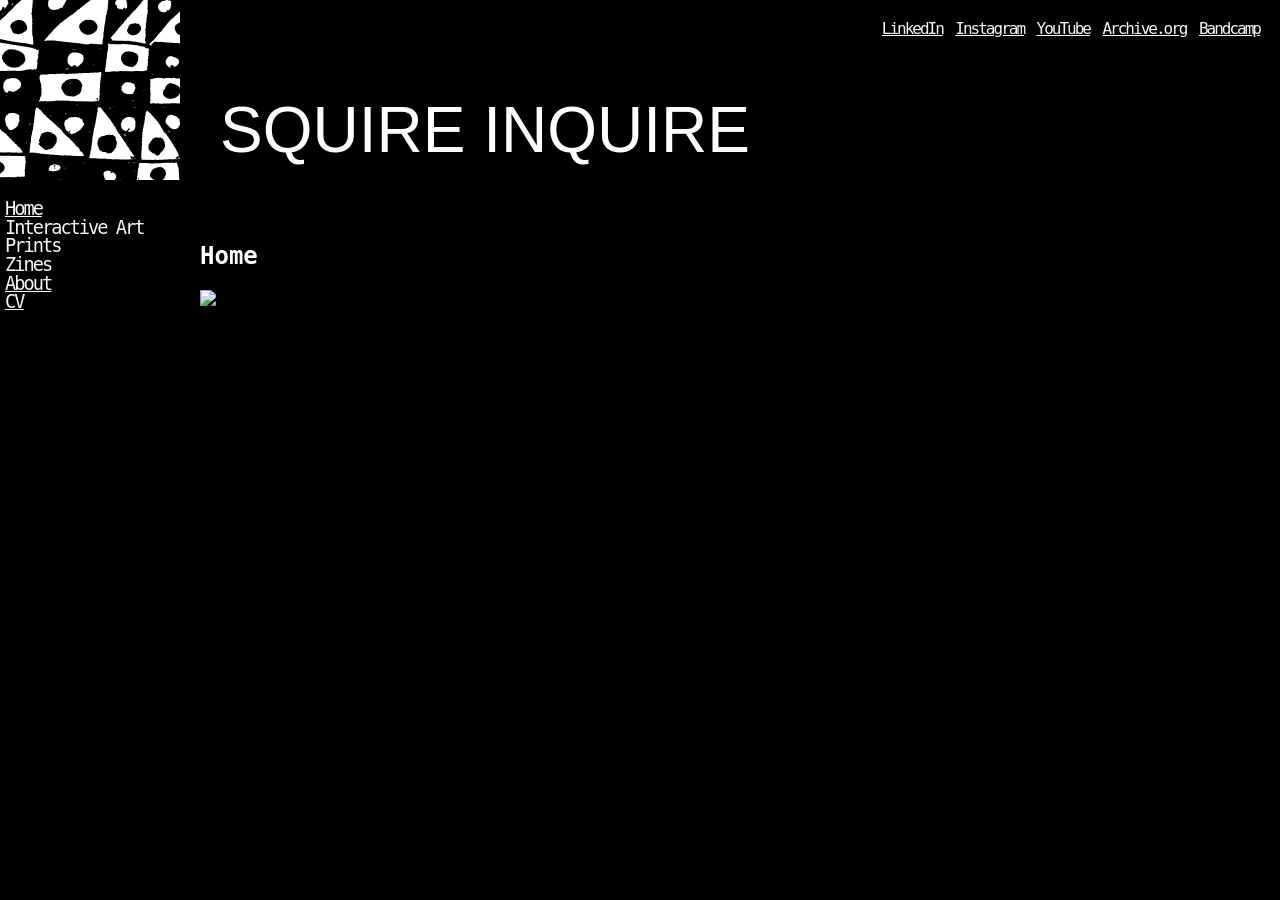
==== index.html @ 6c7ec360 "new file:   .vscode/settings.json 	new file:   images/CV_Barth_april2026.pdf 	new file:   images/har" ====
<!DOCTYPE html>
<html lang="en">
    <head>
        <meta charset="utf-8">
        <meta name="viewport" content="width=device-width, initial-scale=1.0">
        <link href="styles.css" rel="stylesheet">
        <title>SQIN - Home</title>
        <!-- font -->
       <link rel="stylesheet" href="https://use.typekit.net/bnk0vlh.css">
        
    </head>

    <body>
<!--------------SIDE NAVIGATION------------------------>
                <aside class="sidebar">
                    <ul class="site-nav">
            <!--HOME-->
                        <li class="list-h0">
                            <a href="index.html" class="list-h1">Home</a>
                        </li>
            <!--INTERACTIVE ART-->
                        <li class="list-h1">
                            <a href="interactive-art.html" class="list-h1">Interactive Art </a>
                            <ul class="dropdown">
                                <li class="list-h2"> 
                                    <a href="orbit.html" class="list-h2">Orbit</a> 
                                </li> 

                                <li class="list-h2"> 
                                    <a href="sound-jars.html" class="list-h2">Sound Jars</a> 
                                </li> 

                                <li class="list-h2"> 
                                    <a href="connectre-concrete.html" class="list-h2">Connectre Concrete</a> 
                                </li> 

                                <li class="list-h2"> 
                                    <a href="drum-machine.html" class="list-h2">Drum Machine</a> 
                                </li> 

                                <li class="list-h2"> 
                                    <a href="the-love-machine.html" class="list-h2">The Love Machine</a> 
                                </li> 
                            </ul>
                        </li>
            <!--PRINTS-->
                        <li class="list-h1">
                            <a href="prints.html" class="list-h1">Prints</a>
                            <ul class="dropdown">
                                <li class="list-h2"> 
                                    <a href="combo-venezia.html" class="list-h2">Combo Venezia</a> 
                                </li> 

                                <li class="list-h2"> 
                                    <a href="gator.html" class="list-h2">Gator</a> 
                                </li> 

                                <li class="list-h2"> 
                                    <a href="looking-for-a-sound.html" class="list-h2">Looking For A Sound</a> 
                                </li> 

                                <li class="list-h2"> 
                                    <a href="meditation-visions.html" class="list-h2">MEDITATION VISIONS</a> 
                                </li>

                                <li class="list-h2"> 
                                    <a href="pecking-order.html" class="list-h2">Pecking Order</a> 
                                </li> 

                                <li class="list-h2"> 
                                    <a href="plant-power-green.html" class="list-h2">Plant Power (Green)</a> 
                                </li> 

                                <li class="list-h2"> 
                                    <a href="plant-power-purple.html" class="list-h2">Plant Power (Purple)</a> 
                                </li> 

                                <li class="list-h2">
                                    <a href="portrait-of-a-man-senior-photo.html" class="list-h2">Portrait of a Man (Senior Photo)</a> 
                                </li>

                                <li class="list-h2"> 
                                    <a href="senior-photo-ii-boundless.html" class="list-h2">Senior Photo II (Boundless)</a> 
                                </li> 

                                <li class="list-h2"> 
                                    <a href="squire-inquire-broadside.html" class="list-h2">Squire Inquire Broadside</a> 
                                </li> 

                                <li class="list-h2"> 
                                    <a href="squire-inquire-issue-4-cover.html" class="list-h2">Squire Inquire Issue 4 Cover</a> 
                                </li> 

                                <li class="list-h2"> 
                                    <a href="the-cave.html" class="list-h2">The Cave</a> 
                                </li> 

                                <li class="list-h2"> 
                                    <a href="univers.html" class="list-h2">Univers</a> 
                                </li> 

                                <li class="list-h2"> 
                                    <a href="what-happens-to-a-heart.html" class="list-h2">What Happens to a Heart</a> 
                                </li> 

                                <li class="list-h2"> 
                                    <a href="work-with-me.html" class="list-h2">Work With Me</a> 
                                </li> 
                            </ul>
                        </li>
            <!--ZINES-->
                        <li class="list-h1">
                            <a href="zines.html" class="list-h1">Zines</a>
                            <ul class="dropdown">
                                <li class="list-h2"> 
                                    <a href="squire-inquire-issue-1.html" class="list-h2">Squire Inquire Issue #1</a> 
                                </li> 

                                <li class="list-h2"> 
                                    <a href="squire-inquire-issue-2.html" class="list-h2">Squire Inquire Issue #2</a> 
                                </li> 

                                <li class="list-h2"> 
                                    <a href="squire-inquire-issue-3.html" class="list-h2">Squire Inquire Issue #3</a> 
                                </li> 

                                <li class="list-h2"> 
                                    <a href="squire-inquire-issue-4.html" class="list-h2">Squire Inquire Issue #4</a> 
                                </li> 

                                <li class="list-h2"> 
                                    <a href="squire-inquire-issue-5.html" class="list-h2">Squire Inquire Issue #5</a> 
                                </li> 

                                <li class="list-h2"> 
                                    <a href="note-to-self-to-someone-else.html" class="list-h2">Note to Self to Someone Else</a> 
                                </li> 

                                <li class="list-h2"> 
                                    <a href="uwm-for-palestine.html" class="list-h2">UWM for Palestine</a> 
                                </li> 
                            </ul>
                        </li>

            
                        
                <!--ABOUT -->
                        <li class="list-h0"> 
                            <a href="zines.html" class="list-h1">About</a> 
                        </li> 
                <!-- CV -->
                        <li class="list-h0"> 
                            <a href="images/CV_Barth_april2026.pdf" class="list-h0">CV</a> 
                        </li>
                    </ul>
                </aside>
        
<!------------------THE "MAIN" DIV--------------------->
        <div class="div">
            <!--~~~~~~~~~HEADER~~~~~~~~~-->
            <header class="site-header">
                <!--NAVIGATION-->
                <nav>
                    <ul class="socials">
                        <li><a href="www.linkedin.com/in/emma-barth-762313236\">LinkedIn</a></li>
                        <li><a href="https://www.instagram.com/eb.art.h">Instagram</a></li>
                        <li><a href="https://www.youtube.com/@boratofficial5706">YouTube</a></li>
                        <li><a href="https://archive.org/details/@turd_jenkins">Archive.org</a></li>
                        <li><a href="https://peckingorderband.bandcamp.com/">Bandcamp</a></li>
                    </ul>
                </nav>
                <div class="title">
                    <h1>SQUIRE INQUIRE</h1>
                </div>
            </header>

            <!--~~~~~~~~MAIN~~~~~~~~~-->            
            <main class="flex-container">
                <!--ARTICLE-->                
                <article class="article">
                    <h2> Home </h2>
                    <img src="images/harry-larry-pro.jpg" height="auto" width="">
                </article>
            </main>

            <!-- FOOTER
            <footer class="footer">
                <ul>
                    <li><a href="https://facebook.com">facebook</a></li>
                    <li><a href="https://instagram.com">instagram</a></li>
                    <li><a href="https://twitter.com">twitter</a></li>
                </ul>
            </footer> -->
        </div>

    </body>
</html>
---- styles.css ----
/* ------- MAIN and DIV ----------- */

html{ 
    background-color: black;
    font-family: monospace, system-ui;
    color: white;
}

body {
    margin: 0;
    background-image: url(images/pattern-square.png);
    background-repeat: no-repeat;
    min-width: 620px;
}


p, li {
    font-size: 12pt;
    line-height: 12pt;
    letter-spacing: -2px;
}

h1 {
    color: white;
    font-family: "amador", sans-serif;
    font-weight: 400;
    font-style: normal;
    font-size: 48pt;
    margin: 40px 0px 25px 40px;
    padding: 0;
}

/*~~~~~~~~~~~~~~~~~~~~~~~~~~~~~~~~~*/

.div {
    padding-left: 180px;

}

/* ------- HEADER STYLES ----------- */

.site-header {
    background-color: rgb(0, 0, 0);
    padding: 5px 0px 10px 0px;
}

.title {
    display: flex;
    padding: 0px
}

.socials {
    display: flex;
    min-width: 380px;
    justify-content: flex-end;
    gap: 12.5px;
    
    padding-right: 20px;
    list-style: none;

    top: 50px;
    right: 70px;

}

.flex-container {
  display: flex;
  width: 100%; /* Spans the window width */
}

.flex-container img {
  width: 100%;     /* Scales to container width */
  height: auto;    /* Keeps aspect ratio */
  min-width: 0;    /* Allows shrinking in flex context */
  object-fit: cover; /* Optional: fits image without distortion */
}

/* ------- SIDE MENU STYLES ----------- */

/* aside */
aside {
    height: 1000px
}

.sidebar {
    background-color: black;
    width: 180px;
    height: 1000px;
    padding: 20px 0 20px 5px;
    position: fixed;
    top: 180px;
    left: 0px;
   
}

/*ul*/
.site-nav {
    list-style-type: none;
     margin: 0px;
     padding:0;
}

/* ul */
.dropdown {
    list-style-type: none;
    position: relative;
    display: none; 
    padding: 0px;
} 

/*li*/
.list-h1 {
    font-size: 14pt;
    display: block;
    text-decoration: none;
         line-height: 14pt;

}

.list-h1:hover .dropdown{
    display: block;
    position: relative;
    transition: all;
}

.list-h0:hover a {
    color: magenta;
}

.list-h2 {
    font-size: 10pt;
    text-decoration: dotted;
}

.list-h2:link {
    text-decoration: dotted;
}

.list-h0{
font-size: 14pt;
 text-decoration: underline;
     line-height: 14pt;
}

/* ------- MAIN STYLES ----------- */

.article {
    background-color:black;
    flex-grow: 1 100%;
    
    padding: 20px;
}


/* ------- FOOTER STYLES ----------- */

.footer {
    background-image: url("images/pattern-rectangle.png");
    background-color: #cccccc;
    padding-left: 20px;
    padding-top: 10px;
    padding-bottom: 10px;
}

/* ------- LINK STYLES ----------- */

a:link { 
    color: whitesmoke; 
}

a:visited {
    color: white; 
}

a:hover { 
    color: yellow; 
}

a:active {
    color: magenta;
}

/* ------- MORE STYLES ----------- */
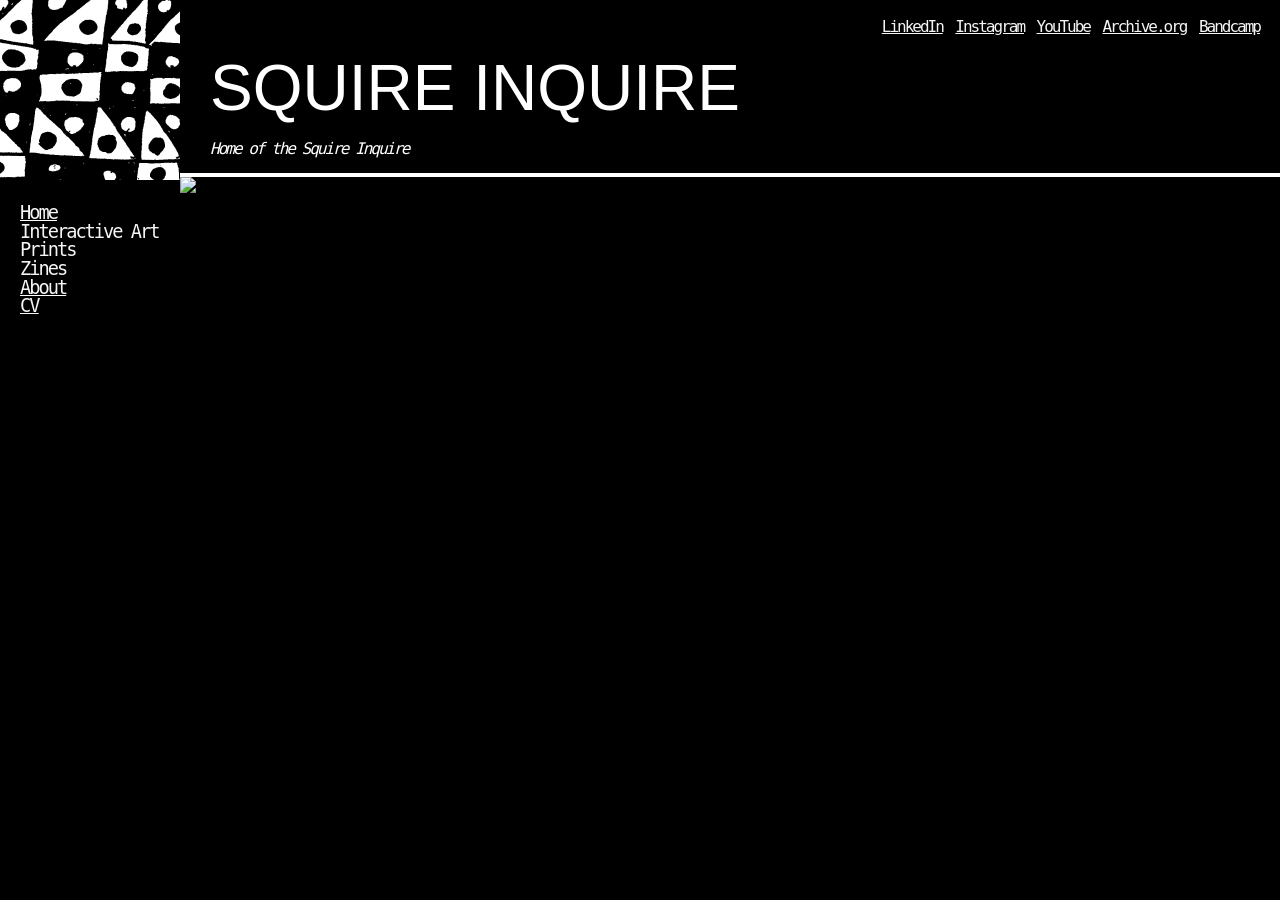
==== commit 617ef0d0: "Please enter the commit message for your changes. Lines starting  with '' will be ignored, and an em" ====
--- a/index.html
+++ b/index.html
@@ -4,7 +4,7 @@
         <meta charset="utf-8">
         <meta name="viewport" content="width=device-width, initial-scale=1.0">
         <link href="styles.css" rel="stylesheet">
-        <title>SQIN - Home</title>
+        <title>SQIN | Home</title>
         <!-- font -->
        <link rel="stylesheet" href="https://use.typekit.net/bnk0vlh.css">
         
@@ -13,6 +13,7 @@
     <body>
 <!--------------SIDE NAVIGATION------------------------>
                 <aside class="sidebar">
+                    <img src="images/general/pattern-square.png" alt="pattern-square">
                     <ul class="site-nav">
             <!--HOME-->
                         <li class="list-h0">
@@ -23,23 +24,23 @@
                             <a href="interactive-art.html" class="list-h1">Interactive Art </a>
                             <ul class="dropdown">
                                 <li class="list-h2"> 
-                                    <a href="orbit.html" class="list-h2">Orbit</a> 
+                                    <a href="interactive/orbit.html" class="list-h2">Orbit</a> 
                                 </li> 
 
                                 <li class="list-h2"> 
-                                    <a href="sound-jars.html" class="list-h2">Sound Jars</a> 
+                                    <a href="interactive/sound-jars.html" class="list-h2">Sound Jars</a> 
                                 </li> 
 
                                 <li class="list-h2"> 
-                                    <a href="connectre-concrete.html" class="list-h2">Connectre Concrete</a> 
+                                    <a href="interactive/connectere-concrete.html" class="list-h2">Connectere Concrete</a> 
                                 </li> 
 
                                 <li class="list-h2"> 
-                                    <a href="drum-machine.html" class="list-h2">Drum Machine</a> 
+                                    <a href="interactive/drum-machine.html" class="list-h2">Drum Machine</a> 
                                 </li> 
 
                                 <li class="list-h2"> 
-                                    <a href="the-love-machine.html" class="list-h2">The Love Machine</a> 
+                                    <a href="interactive/the-love-machine.html" class="list-h2">The Love Machine</a> 
                                 </li> 
                             </ul>
                         </li>
@@ -48,63 +49,63 @@
                             <a href="prints.html" class="list-h1">Prints</a>
                             <ul class="dropdown">
                                 <li class="list-h2"> 
-                                    <a href="combo-venezia.html" class="list-h2">Combo Venezia</a> 
+                                    <a href="prints/combo-venezia.html" class="list-h2">Combo Venezia</a> 
                                 </li> 
 
                                 <li class="list-h2"> 
-                                    <a href="gator.html" class="list-h2">Gator</a> 
+                                    <a href="prints/gator.html" class="list-h2">Gator</a> 
                                 </li> 
 
                                 <li class="list-h2"> 
-                                    <a href="looking-for-a-sound.html" class="list-h2">Looking For A Sound</a> 
+                                    <a href="prints/looking-for-a-sound.html" class="list-h2">Looking For A Sound</a> 
                                 </li> 
 
                                 <li class="list-h2"> 
-                                    <a href="meditation-visions.html" class="list-h2">MEDITATION VISIONS</a> 
+                                    <a href="prints/meditation-visions.html" class="list-h2">MEDITATION VISIONS</a> 
                                 </li>
 
                                 <li class="list-h2"> 
-                                    <a href="pecking-order.html" class="list-h2">Pecking Order</a> 
+                                    <a href="prints/pecking-order.html" class="list-h2">Pecking Order</a> 
                                 </li> 
 
                                 <li class="list-h2"> 
-                                    <a href="plant-power-green.html" class="list-h2">Plant Power (Green)</a> 
+                                    <a href="prints/plant-power-green.html" class="list-h2">Plant Power (Green)</a> 
                                 </li> 
 
                                 <li class="list-h2"> 
-                                    <a href="plant-power-purple.html" class="list-h2">Plant Power (Purple)</a> 
+                                    <a href="prints/plant-power-purple.html" class="list-h2">Plant Power (Purple)</a> 
                                 </li> 
 
                                 <li class="list-h2">
-                                    <a href="portrait-of-a-man-senior-photo.html" class="list-h2">Portrait of a Man (Senior Photo)</a> 
+                                    <a href="prints/portrait-of-a-man-senior-photo.html" class="list-h2">Portrait of a Man (Senior Photo)</a> 
                                 </li>
 
                                 <li class="list-h2"> 
-                                    <a href="senior-photo-ii-boundless.html" class="list-h2">Senior Photo II (Boundless)</a> 
+                                    <a href="prints/senior-photo-ii-boundless.html" class="list-h2">Senior Photo II (Boundless)</a> 
                                 </li> 
 
                                 <li class="list-h2"> 
-                                    <a href="squire-inquire-broadside.html" class="list-h2">Squire Inquire Broadside</a> 
+                                    <a href="prints/squire-inquire-broadside.html" class="list-h2">Squire Inquire Broadside</a> 
                                 </li> 
 
                                 <li class="list-h2"> 
-                                    <a href="squire-inquire-issue-4-cover.html" class="list-h2">Squire Inquire Issue 4 Cover</a> 
+                                    <a href="prints/squire-inquire-issue-4-cover.html" class="list-h2">Squire Inquire Issue 4 Cover</a> 
                                 </li> 
 
                                 <li class="list-h2"> 
-                                    <a href="the-cave.html" class="list-h2">The Cave</a> 
+                                    <a href="prints/the-cave.html" class="list-h2">The Cave</a> 
                                 </li> 
 
                                 <li class="list-h2"> 
-                                    <a href="univers.html" class="list-h2">Univers</a> 
+                                    <a href="prints/univers.html" class="list-h2">Univers</a> 
                                 </li> 
 
                                 <li class="list-h2"> 
-                                    <a href="what-happens-to-a-heart.html" class="list-h2">What Happens to a Heart</a> 
+                                    <a href="prints/what-happens-to-a-heart.html" class="list-h2">What Happens to a Heart</a> 
                                 </li> 
 
                                 <li class="list-h2"> 
-                                    <a href="work-with-me.html" class="list-h2">Work With Me</a> 
+                                    <a href="prints/work-with-me.html" class="list-h2">Work With Me</a> 
                                 </li> 
                             </ul>
                         </li>
@@ -113,44 +114,42 @@
                             <a href="zines.html" class="list-h1">Zines</a>
                             <ul class="dropdown">
                                 <li class="list-h2"> 
-                                    <a href="squire-inquire-issue-1.html" class="list-h2">Squire Inquire Issue #1</a> 
+                                    <a href="zines/squire-inquire-issue-1.html" class="list-h2">Squire Inquire Issue #1</a> 
                                 </li> 
 
                                 <li class="list-h2"> 
-                                    <a href="squire-inquire-issue-2.html" class="list-h2">Squire Inquire Issue #2</a> 
+                                    <a href="zines/squire-inquire-issue-2.html" class="list-h2">Squire Inquire Issue #2</a> 
                                 </li> 
 
                                 <li class="list-h2"> 
-                                    <a href="squire-inquire-issue-3.html" class="list-h2">Squire Inquire Issue #3</a> 
+                                    <a href="zines/squire-inquire-issue-3.html" class="list-h2">Squire Inquire Issue #3</a> 
                                 </li> 
 
                                 <li class="list-h2"> 
-                                    <a href="squire-inquire-issue-4.html" class="list-h2">Squire Inquire Issue #4</a> 
+                                    <a href="zines/squire-inquire-issue-4.html" class="list-h2">Squire Inquire Issue #4</a> 
                                 </li> 
 
                                 <li class="list-h2"> 
-                                    <a href="squire-inquire-issue-5.html" class="list-h2">Squire Inquire Issue #5</a> 
+                                    <a href="zines/squire-inquire-issue-5.html" class="list-h2">Squire Inquire Issue #5</a> 
                                 </li> 
 
                                 <li class="list-h2"> 
-                                    <a href="note-to-self-to-someone-else.html" class="list-h2">Note to Self to Someone Else</a> 
+                                    <a href="zines/note-to-self-to-someone-else.html" class="list-h2">Note to Self to Someone Else</a> 
                                 </li> 
 
                                 <li class="list-h2"> 
-                                    <a href="uwm-for-palestine.html" class="list-h2">UWM for Palestine</a> 
+                                    <a href="zines/uwm-for-palestine.html" class="list-h2">UWM for Palestine</a> 
                                 </li> 
                             </ul>
                         </li>
-
-            
                         
                 <!--ABOUT -->
                         <li class="list-h0"> 
-                            <a href="zines.html" class="list-h1">About</a> 
+                            <a href="about.html" class="list-h1">About</a> 
                         </li> 
                 <!-- CV -->
                         <li class="list-h0"> 
-                            <a href="images/CV_Barth_april2026.pdf" class="list-h0">CV</a> 
+                            <a href="images/general/CV_Barth_april2026.pdf" class="list-h0">CV</a> 
                         </li>
                     </ul>
                 </aside>
@@ -171,16 +170,16 @@
                 </nav>
                 <div class="title">
                     <h1>SQUIRE INQUIRE</h1>
+                    <p><em>Home of the Squire Inquire</em></p>
                 </div>
             </header>
 
-            <!--~~~~~~~~MAIN~~~~~~~~~-->            
+            <!--~~~~~~~~MAIN~~~~~~~~~-->      
+
             <main class="flex-container">
                 <!--ARTICLE-->                
-                <article class="article">
-                    <h2> Home </h2>
-                    <img src="images/harry-larry-pro.jpg" height="auto" width="">
-                </article>
+                    <!-- <h2> Home </h2> -->
+                    <img class="hero-image" src="images/general/harry-larry-pro.jpg" height="auto" width="">
             </main>
 
             <!-- FOOTER
--- a/styles.css
+++ b/styles.css
@@ -26,8 +26,100 @@
     font-weight: 400;
     font-style: normal;
     font-size: 48pt;
-    margin: 40px 0px 25px 40px;
+    margin: 0;
     padding: 0;
+}
+
+h2 {
+    color: white;
+    font-family: monospace;
+    font-style: bold;
+    font-size: 24px;
+    margin: 0;
+    padding: 26px 34px 6px 59px;
+}
+
+h3 {
+    color: white;
+    font-family: monospace;
+    font-style: bold;
+    font-size: 16px;
+    margin: 0px;
+}
+
+/* ------- SIDE MENU STYLES ----------- */
+
+/* aside */
+aside {
+    height: 1000px;
+    margin: 0;
+    padding: 0;
+
+}
+
+aside img{
+    height: 180px;
+    width: 180px;
+    padding: 0;
+    margin: 0;
+    border: 0;
+}
+
+.sidebar {
+    background-color: black;
+    width: 180px;
+    height: 1000px;
+    position: fixed;
+    top: 0px;
+    left: 0px;
+   
+}
+
+/*ul*/
+.site-nav {
+    list-style-type: none;
+     margin: 0px;
+     padding-left: 20px;
+     padding-top: 20px;
+}
+
+/* ul */
+.dropdown {
+    list-style-type: none;
+    position: relative;
+    display: none; 
+    padding: 0px;
+} 
+
+/*li*/
+.list-h1 {
+    font-size: 14pt;
+    display: block;
+    text-decoration: none;
+         line-height: 14pt;
+
+}
+
+.list-h1:hover .dropdown{
+    display: block;
+    position: relative;
+    transition: all;
+}
+
+
+.list-h2 {
+    font-size: 10pt;
+    text-decoration: dotted;
+}
+
+.list-h2:link {
+    text-decoration: dotted;
+}
+
+.list-h0{
+font-size: 14pt;
+ text-decoration: underline;
+     line-height: 14pt;
 }
 
 /*~~~~~~~~~~~~~~~~~~~~~~~~~~~~~~~~~*/
@@ -41,12 +133,17 @@
 
 .site-header {
     background-color: rgb(0, 0, 0);
-    padding: 5px 0px 10px 0px;
+    padding: 3px 0px 0px 30px;
+    border-bottom:4px solid #ffffff ;
 }
 
 .title {
     display: flex;
-    padding: 0px
+    padding: 0px;
+
+    flex-direction: column; 
+    align-items: space-around;
+    justify-content: top;
 }
 
 .socials {
@@ -63,94 +160,81 @@
 
 }
 
+/* ------- MAIN STYLES ----------- */
+
+article {
+    background-color:black;
+    flex-grow: 1 100%;
+    padding: 0px;
+    margin: 0 30px 60px 30px;
+}
+
 .flex-container {
   display: flex;
   width: 100%; /* Spans the window width */
 }
 
-.flex-container img {
-  width: 100%;     /* Scales to container width */
-  height: auto;    /* Keeps aspect ratio */
-  min-width: 0;    /* Allows shrinking in flex context */
-  object-fit: cover; /* Optional: fits image without distortion */
-}
-
-/* ------- SIDE MENU STYLES ----------- */
-
-/* aside */
-aside {
-    height: 1000px
-}
-
-.sidebar {
-    background-color: black;
-    width: 180px;
-    height: 1000px;
-    padding: 20px 0 20px 5px;
+
+.hero-image {
+    flex-grow: 1 100%;
+    width: 100%;     /* Scales to container width */
+    height: auto;    /* Keeps aspect ratio */
+    min-width: 0;    /* Allows shrinking in flex context */
+    object-fit: cover; /* Optional: fits image without distortion */
+}
+
+.headshot {
     position: fixed;
-    top: 180px;
+    top: 0px;
     left: 0px;
-   
-}
-
-/*ul*/
-.site-nav {
-    list-style-type: none;
-     margin: 0px;
-     padding:0;
-}
-
-/* ul */
-.dropdown {
-    list-style-type: none;
+}
+
+/* ~ ~ ~ grid ~ ~ ~ */
+
+.flex-grid {
+    display: grid;
+    grid-auto-rows: 1fr;
+    grid-template-columns: 1fr 1fr 1fr;
+
+}
+
+.flex-grid > * {
+    padding: 1rem;
+    margin-left: 12px;
+    margin-right: 12px;}
+
+.flex-grid > * p {
+    margin: 0px;
+    
+}
+
+/* .flex-grid > * img {
+    margin: 12px;
+    
+} */
+
+/*  Rollover image styles  */
+  .figure {
+    margin: 12px;
     position: relative;
-    display: none; 
-    padding: 0px;
-} 
-
-/*li*/
-.list-h1 {
-    font-size: 14pt;
-    display: block;
-    text-decoration: none;
-         line-height: 14pt;
-
-}
-
-.list-h1:hover .dropdown{
-    display: block;
-    position: relative;
-    transition: all;
-}
-
-.list-h0:hover a {
-    color: magenta;
-}
-
-.list-h2 {
-    font-size: 10pt;
-    text-decoration: dotted;
-}
-
-.list-h2:link {
-    text-decoration: dotted;
-}
-
-.list-h0{
-font-size: 14pt;
- text-decoration: underline;
-     line-height: 14pt;
-}
-
-/* ------- MAIN STYLES ----------- */
-
-.article {
-    background-color:black;
-    flex-grow: 1 100%;
-    
-    padding: 20px;
-}
-
+    height: 200px; /* can be omitted for a regular non-lazy image */
+    width: auto;
+    max-width: 100%;
+  }
+
+  .figure img.image-hover {
+    position: absolute;
+    top: 0;
+    right: 0;
+    left: 0;
+    bottom: 0;
+    object-fit: contain;
+    opacity: 0;
+    transition: opacity .2s;
+  }
+  .figure:hover img.image-hover {
+    opacity: 1;
+  }
 
 /* ------- FOOTER STYLES ----------- */
 
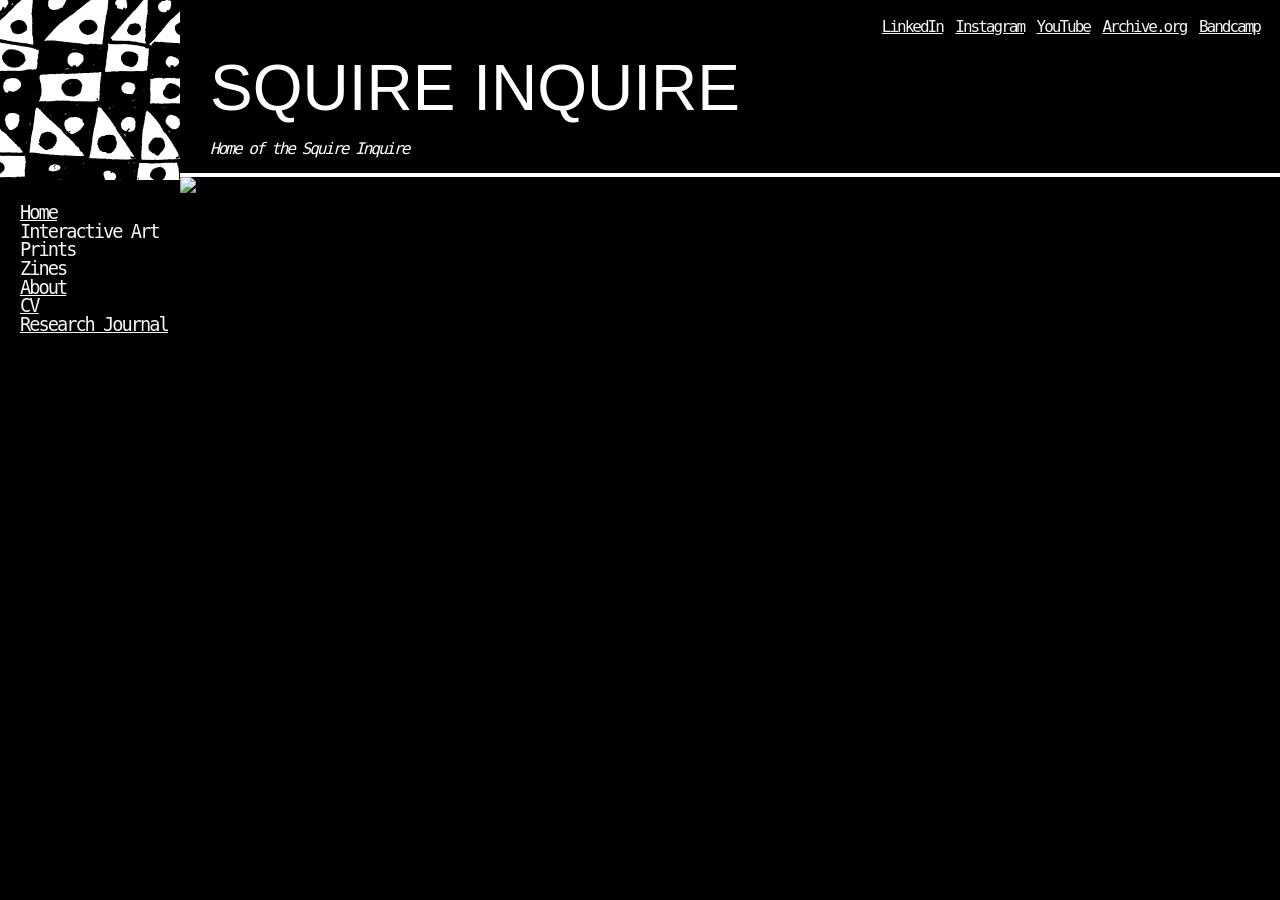
==== commit dda18589: "Please enter the commit message for your changes. Lines starting  with '' will be ignored, and an em" ====
--- a/index.html
+++ b/index.html
@@ -5,6 +5,7 @@
         <meta name="viewport" content="width=device-width, initial-scale=1.0">
         <link href="styles.css" rel="stylesheet">
         <title>SQIN | Home</title>
+        <link rel="icon" type="image/x-icon" href="images/general/pattern-square.png">
         <!-- font -->
        <link rel="stylesheet" href="https://use.typekit.net/bnk0vlh.css">
         
@@ -13,7 +14,9 @@
     <body>
 <!--------------SIDE NAVIGATION------------------------>
                 <aside class="sidebar">
-                    <img src="images/general/pattern-square.png" alt="pattern-square">
+                    <a href="index.html">
+                        <img src="images/general/pattern-square.png" alt="pattern-square">
+                    </a>
                     <ul class="site-nav">
             <!--HOME-->
                         <li class="list-h0">
@@ -150,6 +153,10 @@
                 <!-- CV -->
                         <li class="list-h0"> 
                             <a href="images/general/CV_Barth_april2026.pdf" class="list-h0">CV</a> 
+                        </li>
+                <!-- RESEARCH JOURNAL  -->
+                        <li class="list-h0"> 
+                            <a href="https://squireinquire.neocities.org/research-journal/capstone" class="list-h0">Research Journal</a> 
                         </li>
                     </ul>
                 </aside>
@@ -175,7 +182,6 @@
             </header>
 
             <!--~~~~~~~~MAIN~~~~~~~~~-->      
-
             <main class="flex-container">
                 <!--ARTICLE-->                
                     <!-- <h2> Home </h2> -->
--- a/styles.css
+++ b/styles.css
@@ -1,15 +1,17 @@
 /* ------- MAIN and DIV ----------- */
 
 html{ 
-    background-color: black;
     font-family: monospace, system-ui;
     color: white;
 }
 
 body {
-    margin: 0;
-    background-image: url(images/pattern-square.png);
+    background-color: black;
+    margin: 0;
+    /* background-image: url(../images/pattern-square.png); */
     background-repeat: no-repeat;
+    width: 100%;
+    height: 90%;
     min-width: 620px;
 }
 
@@ -36,6 +38,10 @@
     font-style: bold;
     font-size: 24px;
     margin: 0;
+    padding: 26px 34px 16px 0;
+}
+
+.h2 {
     padding: 26px 34px 6px 59px;
 }
 
@@ -204,6 +210,23 @@
     margin-right: 12px;}
 
 .flex-grid > * p {
+    margin: 0px;
+    
+}
+
+.flex-grid-2 {
+    display: grid;
+    grid-auto-rows: 1fr;
+    grid-template-columns: 1fr 1fr 1fr 1fr;
+
+}
+
+.flex-grid-2 > * {
+    padding: 1rem;
+    margin-left: 12px;
+    margin-right: 12px;}
+
+.flex-grid-2 > * p {
     margin: 0px;
     
 }
@@ -266,3 +289,73 @@
 
 /* ------- MORE STYLES ----------- */
 
+/*------------AR BS */
+
+model-viewer {
+  width: 100%;
+  height: 500px;
+  background-color: #000000;
+}
+
+
+.progress-bar {
+  display: block;
+  width: 33%;
+  height: 10%;
+  max-height: 2%;
+  position: absolute;
+  left: 50%;
+  top: 50%;
+  transform: translate3d(-50%, -50%, 0);
+  border-radius: 25px;
+  box-shadow: 0px 3px 10px 3px rgba(0, 0, 0, 0.5), 0px 0px 5px 1px rgba(0, 0, 0, 0.6);
+  border: 1px solid rgba(255, 255, 255, 0.9);
+  background-color: rgba(0, 0, 0, 0.5);
+}
+
+.progress-bar.hide {
+  visibility: hidden;
+  transition: visibility 0.3s;
+}
+
+.update-bar {
+  background-color: rgba(255, 255, 255, 0.9);
+  width: 0%;
+  height: 100%;
+  border-radius: 25px;
+  float: left;
+  transition: width 0.3s;
+}
+
+#ar-button {
+  background-image: url(images/general/ar_icon.png);
+  background-repeat: no-repeat;
+  background-size: 20px 20px;
+  background-position: 12px 50%;
+  background-color: #fff;
+  position: absolute;
+  left: 50%;
+  transform: translateX(-50%);
+  white-space: nowrap;
+  bottom: 16px;
+  padding: 0px 16px 0px 40px;
+  font-family: Roboto Regular, Helvetica Neue, sans-serif;
+  font-size: 14px;
+  color:#4285f4;
+  height: 36px;
+  line-height: 36px;
+  border-radius: 18px;
+  border: 1px solid #DADCE0;
+}
+
+#ar-button:active {
+  background-color: #E8EAED;
+}
+
+#ar-button:focus {
+  outline: none;
+}
+
+#ar-button:focus-visible {
+  outline: 1px solid #4285f4;
+}
